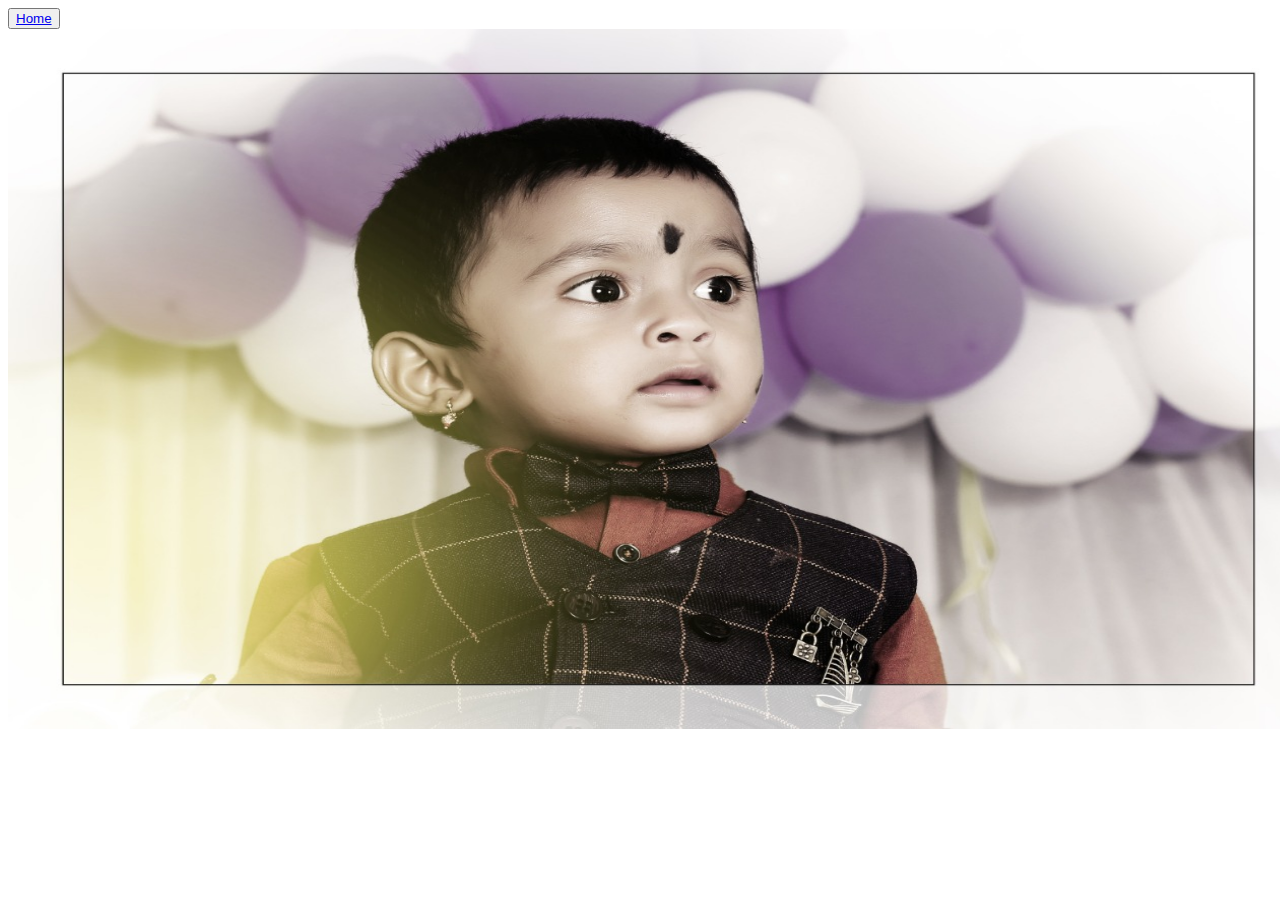
==== Slides.html @ e922b412 "Add files via upload" ====
<!DOCTYPE html>
<html lang="en">
<head>
    <meta charset="UTF-8">
    <meta name="viewport" content="width=device-width, initial-scale=1.0">
    <title>Slides Photos</title>
    <script>
        var i = 0; 			// Start Point
var images = [];	// Images Array
var time = 2000;	// Time Between Switch
	 
// Image List
images[0] = "papu4.jpeg";
images[1] = "1.jpg";

images[2] = "14.jpg";
images[3] = "slick5.jpg";
images[4] = "slick8.jpg";
images[5] = "slick5.jpg";
images[6] = "sumith.jpg";



// Change Image
function changeImg(){
	document.slide.src = images[i];

	// Check If Index Is Under Max
	if(i < images.length - 1){
	  // Add 1 to Index
	  i++; 
	} else { 
		// Reset Back To O
		i = 0;
	}

	// Run function every x seconds
	setTimeout("changeImg()", time);
}

// Run function when page loads
window.onload=changeImg;
    </script>
</head>
<body>
	<button><a href="index.html">Home</a></button>

    <img name="slide" width="1300" height="700" /> 
</body>
</html>
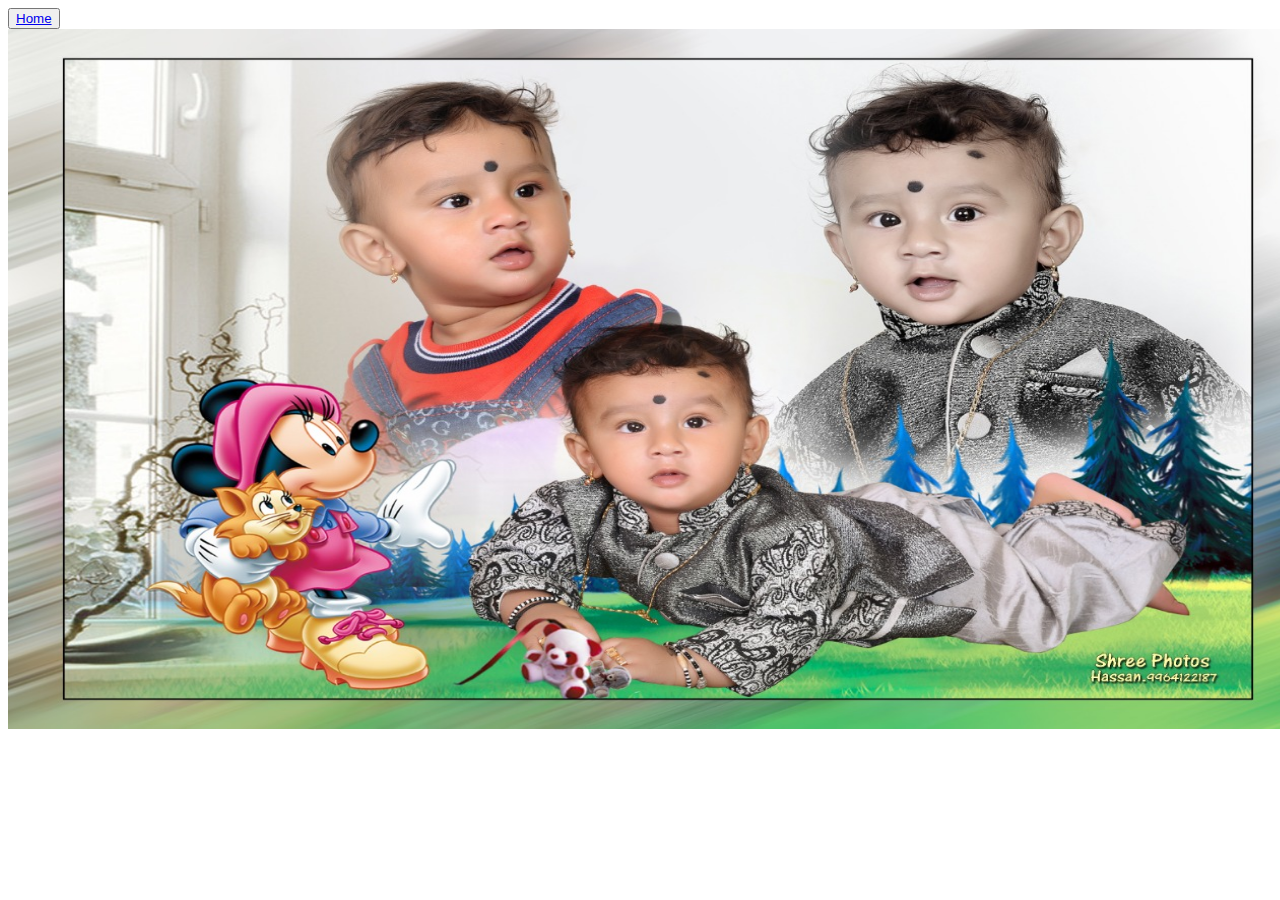
==== commit 61147be3: "Update Slides.html" ====
--- a/Slides.html
+++ b/Slides.html
@@ -10,16 +10,15 @@
 var time = 2000;	// Time Between Switch
 	 
 // Image List
-images[0] = "papu4.jpeg";
-images[1] = "1.jpg";
-
-images[2] = "14.jpg";
-images[3] = "slick5.jpg";
-images[4] = "slick8.jpg";
-images[5] = "slick5.jpg";
-images[6] = "sumith.jpg";
-
-
+images[0] = "sumith.jpg";
+images[1] = "papu3.jpeg";
+images[1] = "papu4.jpeg";
+images[2] = "1.jpg";
+images[3] = "14.jpg";
+images[4] = "slick5.jpg";
+images[5] = "slick8.jpg";
+images[6] = "slick5.jpg";
+  
 
 // Change Image
 function changeImg(){
@@ -47,4 +46,4 @@
 
     <img name="slide" width="1300" height="700" /> 
 </body>
-</html>+</html>
